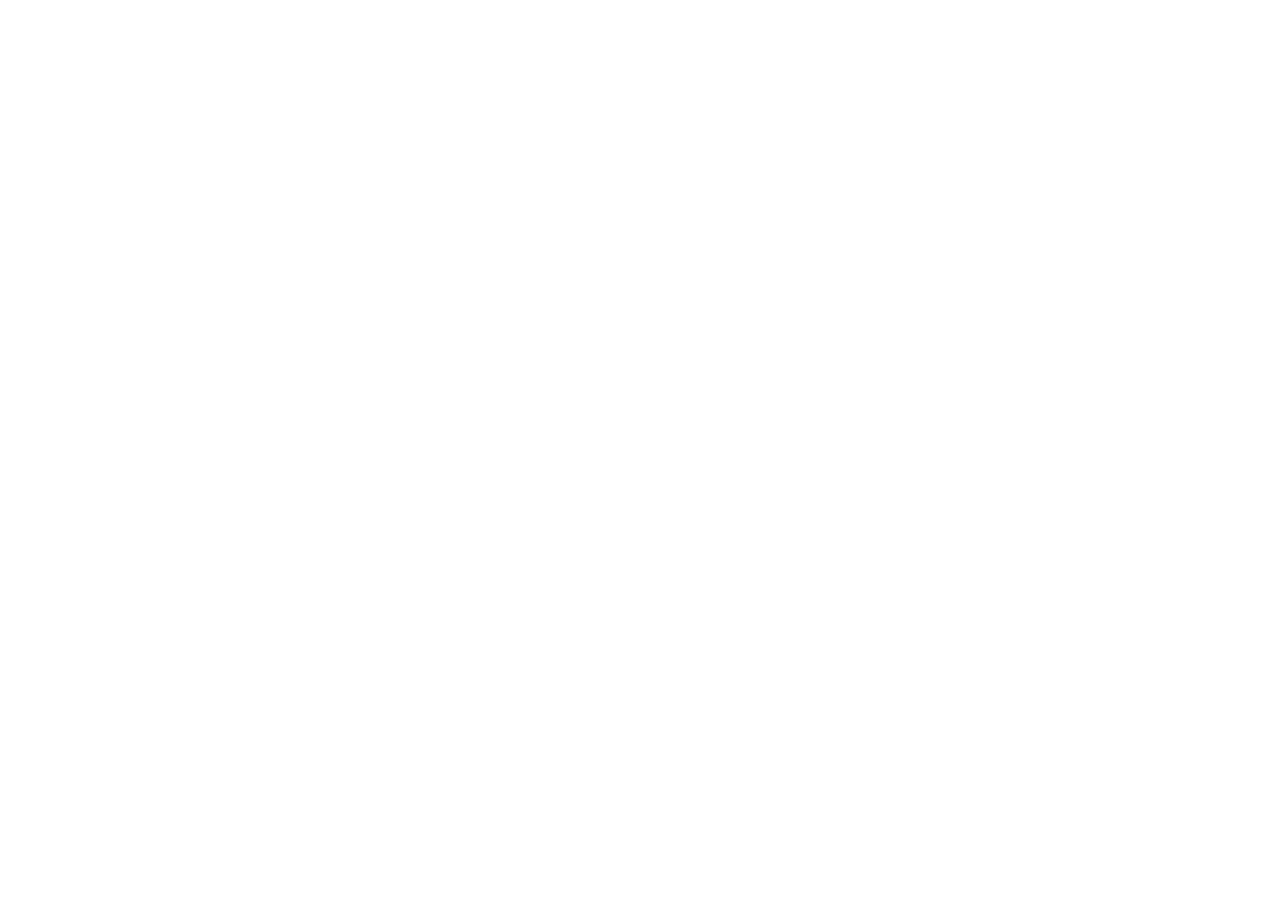
==== html_inflearn/index.html @ d0563039 "인프런 섹션 1-2" ====
<!DOCTYPE html>
<html lang="en">
	<head>
		<meta charset="UTF-8" />
		<meta name="viewport" content="width=device-width, initial-scale=1.0" />
		<title>HTML - Inflearn | juyoungh98</title>
	</head>
	<body></body>
</html>
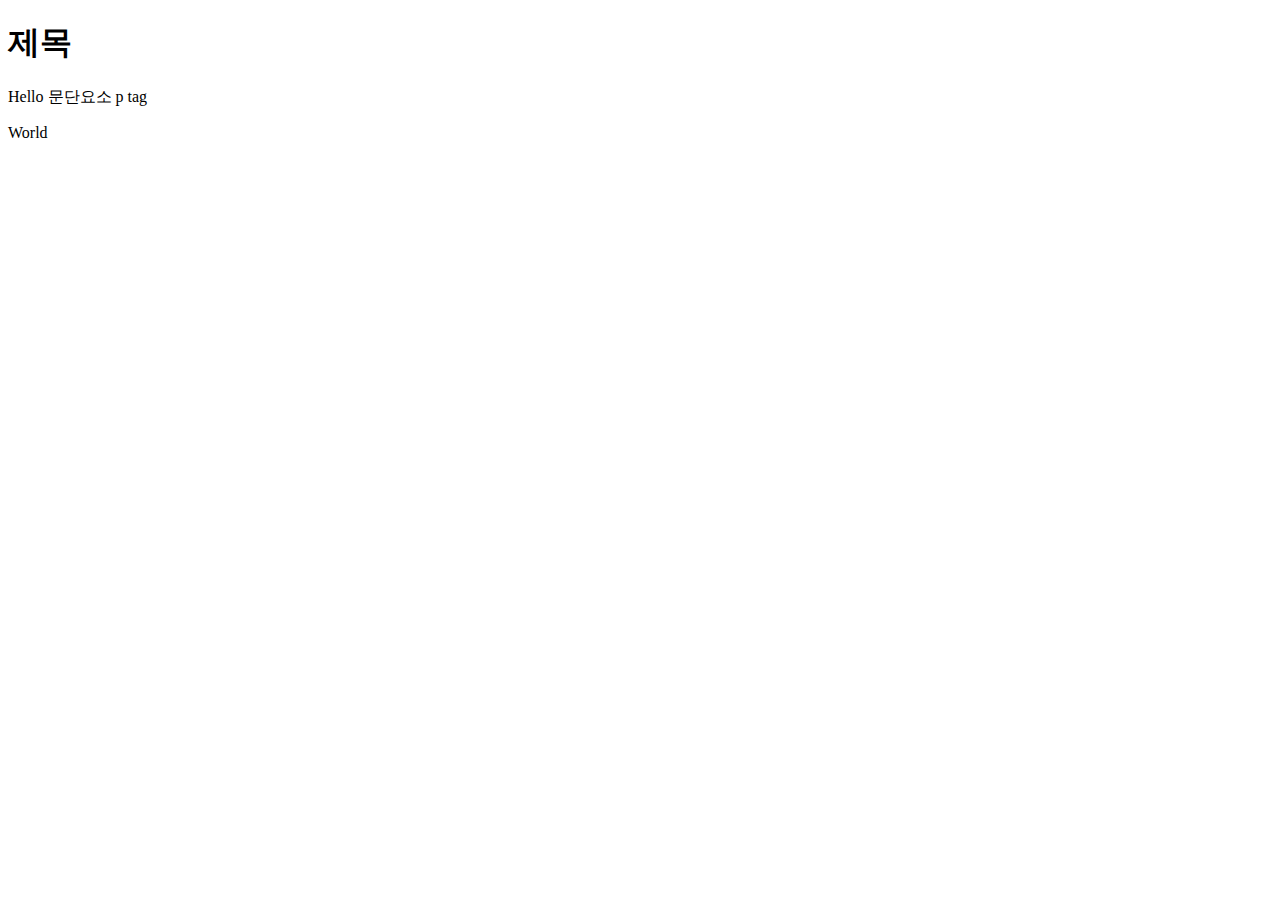
==== commit e2751fcf: "인프런 섹션 1-4" ====
--- a/html_inflearn/index.html
+++ b/html_inflearn/index.html
@@ -5,5 +5,9 @@
 		<meta name="viewport" content="width=device-width, initial-scale=1.0" />
 		<title>HTML - Inflearn | juyoungh98</title>
 	</head>
-	<body></body>
+	<body>
+		<h1>제목</h1>
+		<p>Hello 문단요소 p tag</p>
+		<p>World</p>
+	</body>
 </html>
